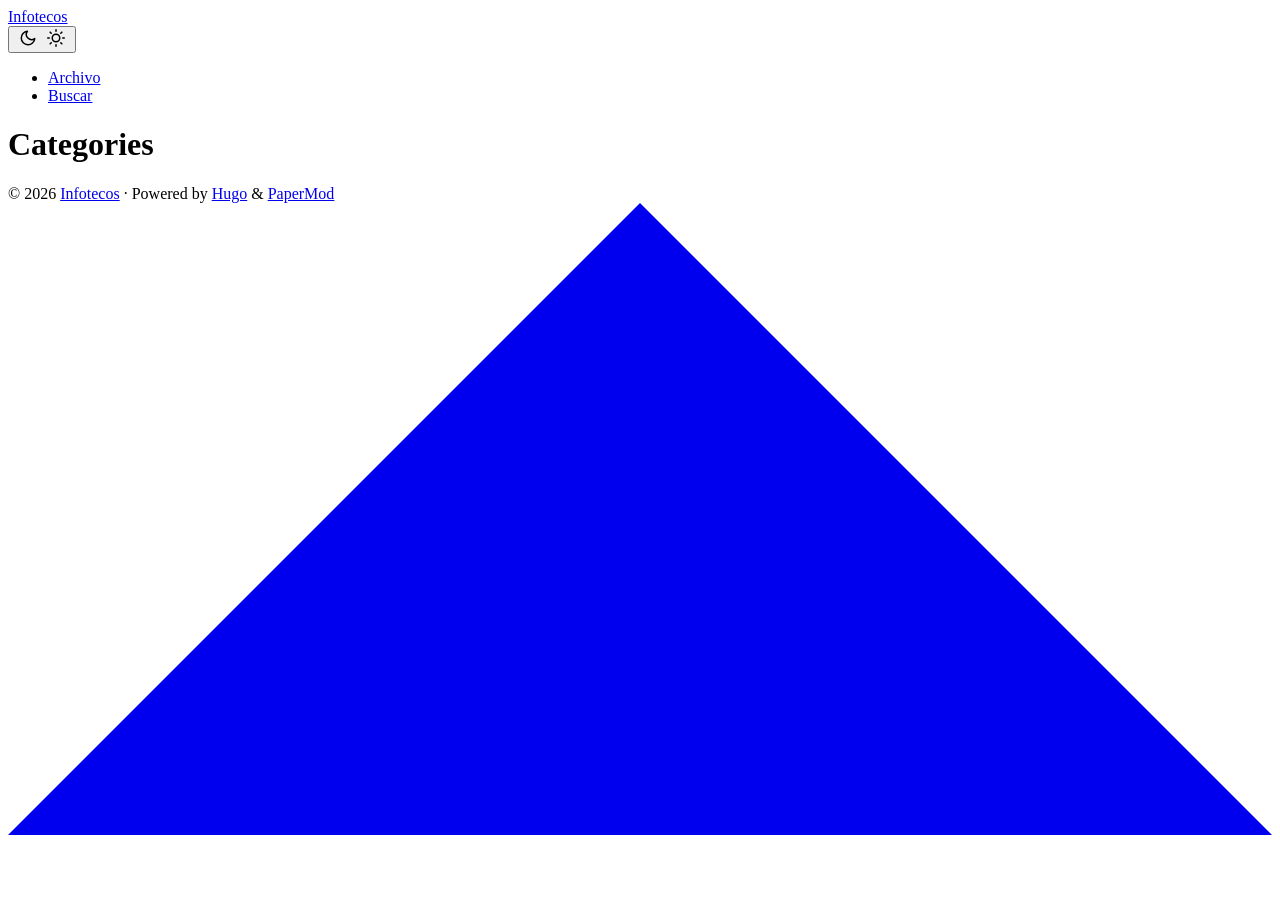
==== public/categories/index.html @ ee174ce7 "subida del sitio va" ====
<!DOCTYPE html>
<html lang="en" dir="auto" data-theme="auto">

<head><script src="/livereload.js?mindelay=10&amp;v=2&amp;port=1313&amp;path=livereload" data-no-instant defer></script><meta charset="utf-8">
<meta http-equiv="X-UA-Compatible" content="IE=edge">
<meta name="viewport" content="width=device-width, initial-scale=1, shrink-to-fit=no">
<meta name="robots" content="noindex, nofollow">
<title>Categories | Infotecos</title>
<meta name="keywords" content="">
<meta name="description" content="">
<meta name="author" content="">
<link rel="canonical" href="http://localhost:1313/categories/">
<link crossorigin="anonymous" href="/assets/css/stylesheet.4ef2299ae814559c4055cd3d15919aff78737e44fa7af337c506246832ba458a.css" integrity="sha256-TvIpmugUVZxAVc09FZGa/3hzfkT6evM3xQYkaDK6RYo=" rel="preload stylesheet" as="style">
<link rel="icon" href="http://localhost:1313/favicon.ico">
<link rel="icon" type="image/png" sizes="16x16" href="http://localhost:1313/favicon-16x16.png">
<link rel="icon" type="image/png" sizes="32x32" href="http://localhost:1313/favicon-32x32.png">
<link rel="apple-touch-icon" href="http://localhost:1313/apple-touch-icon.png">
<link rel="mask-icon" href="http://localhost:1313/safari-pinned-tab.svg">
<meta name="theme-color" content="#2e2e33">
<meta name="msapplication-TileColor" content="#2e2e33">
<link rel="alternate" type="application/rss+xml" href="http://localhost:1313/categories/index.xml" title="rss">
<link rel="alternate" hreflang="en" href="http://localhost:1313/categories/">
<noscript>
    <style>
        #theme-toggle,
        .top-link {
            display: none;
        }

    </style>
    <style>
        @media (prefers-color-scheme: dark) {
            :root {
                --theme: rgb(29, 30, 32);
                --entry: rgb(46, 46, 51);
                --primary: rgb(218, 218, 219);
                --secondary: rgb(155, 156, 157);
                --tertiary: rgb(65, 66, 68);
                --content: rgb(196, 196, 197);
                --code-block-bg: rgb(46, 46, 51);
                --code-bg: rgb(55, 56, 62);
                --border: rgb(51, 51, 51);
                color-scheme: dark;
            }

            .list {
                background: var(--theme);
            }

            .toc {
                background: var(--entry);
            }
        }

        @media (prefers-color-scheme: light) {
            .list::-webkit-scrollbar-thumb {
                border-color: var(--code-bg);
            }
        }

    </style>
</noscript>
<script>
    if (localStorage.getItem("pref-theme") === "dark") {
        document.querySelector("html").dataset.theme = 'dark';
    } else if (localStorage.getItem("pref-theme") === "light") {
       document.querySelector("html").dataset.theme = 'light';
    } else if (window.matchMedia('(prefers-color-scheme: dark)').matches) {
        document.querySelector("html").dataset.theme = 'dark';
    } else {
        document.querySelector("html").dataset.theme = 'light';
    }

</script>
</head>
<body class="list" id="top">
    <header class="header">
    <nav class="nav">
        <div class="logo">
            <a href="http://localhost:1313/" accesskey="h" title="Infotecos (Alt + H)">Infotecos</a>
            <div class="logo-switches">
                <button id="theme-toggle" accesskey="t" title="(Alt + T)" aria-label="Toggle theme">
                    <svg id="moon" xmlns="http://www.w3.org/2000/svg" width="24" height="18" viewBox="0 0 24 24"
                        fill="none" stroke="currentColor" stroke-width="2" stroke-linecap="round"
                        stroke-linejoin="round">
                        <path d="M21 12.79A9 9 0 1 1 11.21 3 7 7 0 0 0 21 12.79z"></path>
                    </svg>
                    <svg id="sun" xmlns="http://www.w3.org/2000/svg" width="24" height="18" viewBox="0 0 24 24"
                        fill="none" stroke="currentColor" stroke-width="2" stroke-linecap="round"
                        stroke-linejoin="round">
                        <circle cx="12" cy="12" r="5"></circle>
                        <line x1="12" y1="1" x2="12" y2="3"></line>
                        <line x1="12" y1="21" x2="12" y2="23"></line>
                        <line x1="4.22" y1="4.22" x2="5.64" y2="5.64"></line>
                        <line x1="18.36" y1="18.36" x2="19.78" y2="19.78"></line>
                        <line x1="1" y1="12" x2="3" y2="12"></line>
                        <line x1="21" y1="12" x2="23" y2="12"></line>
                        <line x1="4.22" y1="19.78" x2="5.64" y2="18.36"></line>
                        <line x1="18.36" y1="5.64" x2="19.78" y2="4.22"></line>
                    </svg>
                </button>
            </div>
        </div>
        <ul id="menu">
            <li>
                <a href="http://localhost:1313/archives" title="Archivo">
                    <span>Archivo</span>
                </a>
            </li>
            <li>
                <a href="http://localhost:1313/search" title="Buscar">
                    <span>Buscar</span>
                </a>
            </li>
        </ul>
    </nav>
</header>
<main class="main">
<header class="page-header">
    <h1>Categories</h1>
</header>

<ul class="terms-tags">
</ul>
    </main>
    
<footer class="footer">
        <span>&copy; 2026 <a href="http://localhost:1313/">Infotecos</a></span> · 

    <span>
        Powered by
        <a href="https://gohugo.io/" rel="noopener noreferrer" target="_blank">Hugo</a> &
        <a href="https://github.com/adityatelange/hugo-PaperMod/" rel="noopener" target="_blank">PaperMod</a>
    </span>
</footer>
<a href="#top" aria-label="go to top" title="Go to Top (Alt + G)" class="top-link" id="top-link" accesskey="g">
    <svg xmlns="http://www.w3.org/2000/svg" viewBox="0 0 12 6" fill="currentColor">
        <path d="M12 6H0l6-6z" />
    </svg>
</a>

<script>
    let menu = document.getElementById('menu');
    if (menu) {
        
        const scrollPosition = localStorage.getItem("menu-scroll-position");
        if (scrollPosition) {
            menu.scrollLeft = parseInt(scrollPosition, 10);
        }
        
        menu.onscroll = function () {
            localStorage.setItem("menu-scroll-position", menu.scrollLeft);
        }
    }

    document.querySelectorAll('a[href^="#"]').forEach(anchor => {
        anchor.addEventListener("click", function (e) {
            e.preventDefault();
            var id = this.getAttribute("href").substr(1);
            if (!window.matchMedia('(prefers-reduced-motion: reduce)').matches) {
                document.querySelector(`[id='${decodeURIComponent(id)}']`).scrollIntoView({
                    behavior: "smooth"
                });
            } else {
                document.querySelector(`[id='${decodeURIComponent(id)}']`).scrollIntoView();
            }
            if (id === "top") {
                history.replaceState(null, null, " ");
            } else {
                history.pushState(null, null, `#${id}`);
            }
        });
    });

</script>
<script>
    var mybutton = document.getElementById("top-link");
    window.onscroll = function () {
        if (document.body.scrollTop > 800 || document.documentElement.scrollTop > 800) {
            mybutton.style.visibility = "visible";
            mybutton.style.opacity = "1";
        } else {
            mybutton.style.visibility = "hidden";
            mybutton.style.opacity = "0";
        }
    };

</script>
<script>
    document.getElementById("theme-toggle").addEventListener("click", () => {
        const html = document.querySelector("html");
        if (html.dataset.theme === "dark") {
            html.dataset.theme = 'light';
            localStorage.setItem("pref-theme", 'light');
        } else {
            html.dataset.theme = 'dark';
            localStorage.setItem("pref-theme", 'dark');
        }
    })

</script>
</body>

</html>
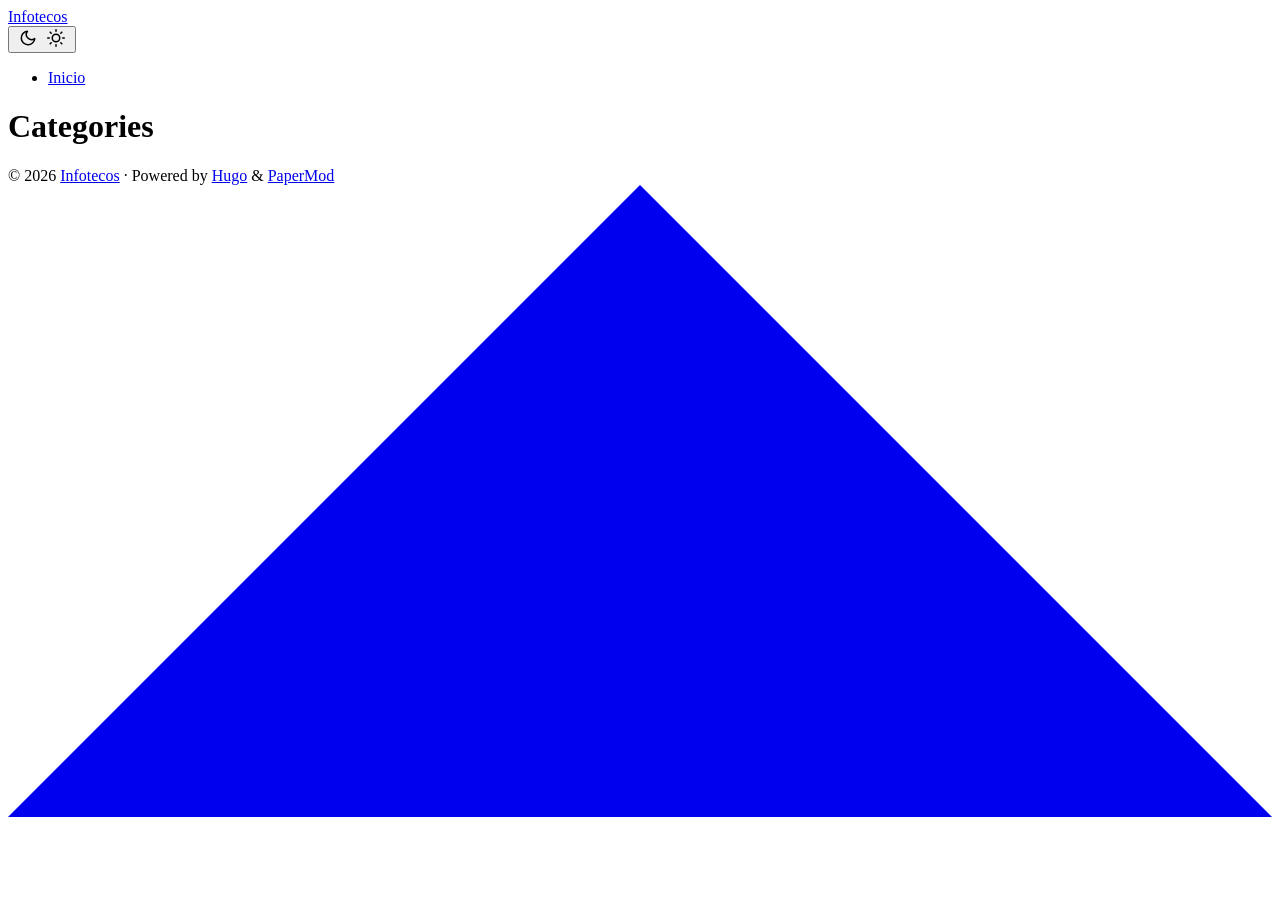
==== commit 44b0c694: "Agregado nuevo post" ====
--- a/public/categories/index.html
+++ b/public/categories/index.html
@@ -10,7 +10,7 @@
 <meta name="description" content="">
 <meta name="author" content="">
 <link rel="canonical" href="http://localhost:1313/categories/">
-<link crossorigin="anonymous" href="/assets/css/stylesheet.4ef2299ae814559c4055cd3d15919aff78737e44fa7af337c506246832ba458a.css" integrity="sha256-TvIpmugUVZxAVc09FZGa/3hzfkT6evM3xQYkaDK6RYo=" rel="preload stylesheet" as="style">
+<link crossorigin="anonymous" href="/assets/css/stylesheet.199042e659bc7245f5609d333d6c044eb554a0640849bb874e1dff8eb0f57209.css" integrity="sha256-GZBC5lm8ckX1YJ0zPWwETrVUoGQISbuHTh3/jrD1cgk=" rel="preload stylesheet" as="style">
 <link rel="icon" href="http://localhost:1313/favicon.ico">
 <link rel="icon" type="image/png" sizes="16x16" href="http://localhost:1313/favicon-16x16.png">
 <link rel="icon" type="image/png" sizes="32x32" href="http://localhost:1313/favicon-32x32.png">
@@ -103,13 +103,8 @@
         </div>
         <ul id="menu">
             <li>
-                <a href="http://localhost:1313/archives" title="Archivo">
-                    <span>Archivo</span>
-                </a>
-            </li>
-            <li>
-                <a href="http://localhost:1313/search" title="Buscar">
-                    <span>Buscar</span>
+                <a href="http://localhost:1313/" title="Inicio">
+                    <span>Inicio</span>
                 </a>
             </li>
         </ul>
